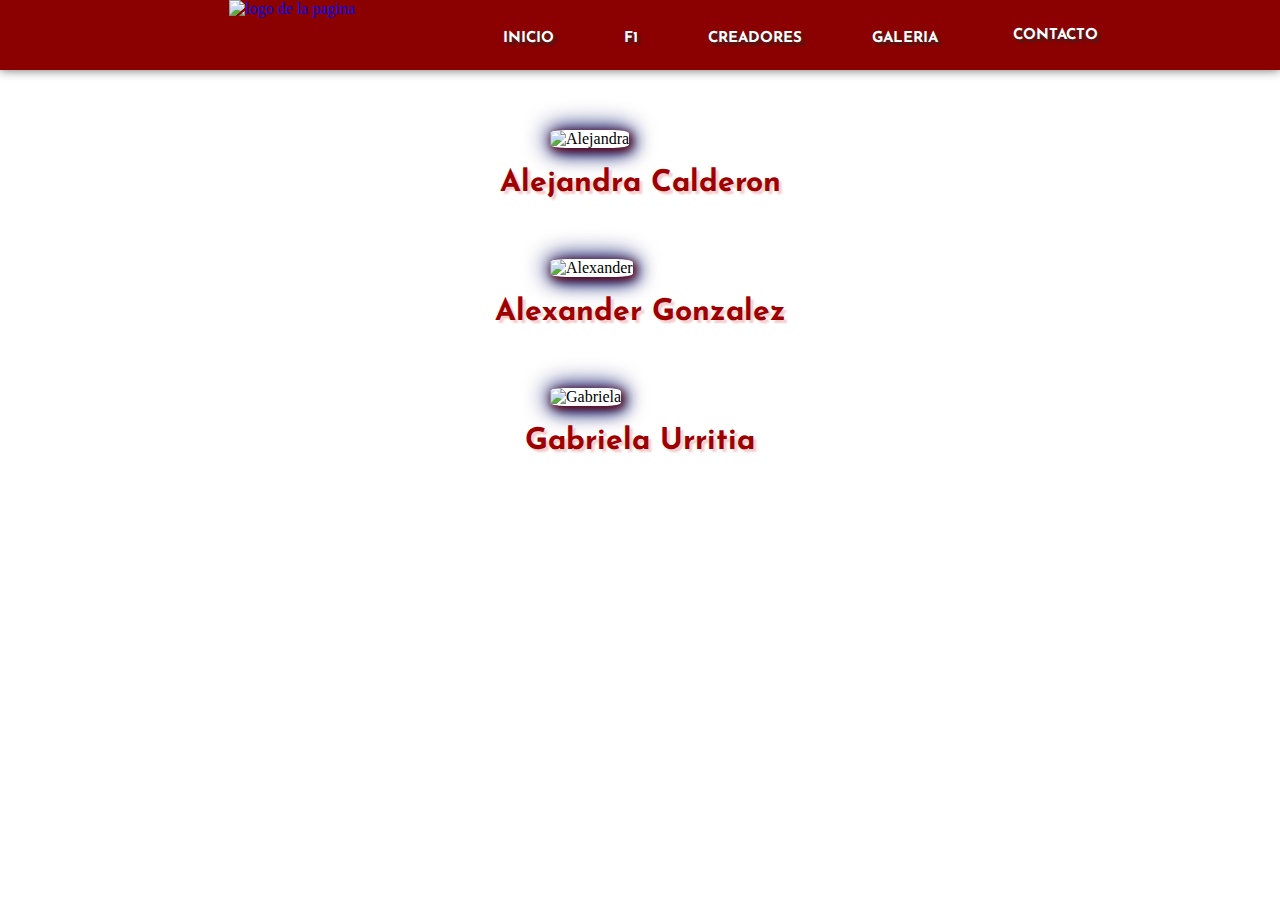
==== creadores.html @ 35a97695 "resubida" ====
<!DOCTYPE html>
<html lang="en">
<head>
    <meta charset="UTF-8">
    <meta name="viewport" content="width=device-width, initial-scale=1.0">
    <link rel="stylesheet" href="creadores.css">
    <link rel="preconnect" href="https://fonts.googleapis.com">
    <title>Creadores</title>
    <link rel="icon" href="img/pngwing.com.png" type="img/x-icon">
<link rel="preconnect" href="https://fonts.gstatic.com" crossorigin>
<link href="https://fonts.googleapis.com/css2?family=Josefin+Sans:ital,wght@0,100..700;1,100..700&display=swap" rel="stylesheet">
</head>
<body>
    <header>
        <div class="logo">
            <a href="inicio.html"><img src="img/pngwing.com.png" alt="logo de la pagina"></a>
            </div>
            <div class="encabezado">
                <div class="enlaces">
                    <a style="padding-top: 28px;" href="inicio.html">INICIO</a>
                    <a style="padding-top: 28px;" href="f1.html">F1</a>
                    <a style="padding-top: 28px;" href="creadores.html">CREADORES</a>
                    <a style="padding-top: 28px;" href="galeria.html">GALERIA</a>
                    <ul class="nav">
                        <li><a style="padding: 25px;">CONTACTO</a>
                        <ul style="padding: 0%; margin-left: 20px;">
                        <li><a href="https://www.udb.edu.sv/udb/">UDB</a></li>
                        <li><a href="https://api.whatsapp.com/send?phone=50322518241&text=Hola,%20quiero%20informaci%C3%B3n%20de%20Nuevo%20Ingreso%20para%20carreras%20presenciales%20:">WHATSAPP</a></li>
                        <li><a href="https://www.instagram.com/UDBelsalvador/">INSTAGRAM</a></li>
                        </ul>
                        </li>
                    </ul>
                </div>
            </div>
    </header>
    <nav class="creadores">
        <img src="img/alejandra.jpeg" alt="Alejandra">
        <b><p>Alejandra Calderon</p></b>
        <img src="img/alexander.jpeg" alt="Alexander">
        <b><p>Alexander Gonzalez</p></b>
        <img src="img/gabriela.jpeg" alt="Gabriela">
        <b><p>Gabriela Urritia</p></b>
    </nav>
</body>
</html>
---- creadores.css ----
*{
    padding: 0;
    margin: 0;
    box-sizing: border-box;
}

/*encabezado*/
header{
    background-color: rgb(139, 0, 0);
    display: flex;
    justify-content: center;
    box-shadow: 0 0 10px rgba(0, 0, 0, 0.596);
    height: 70px;
  }
  
  .logo{
    display: flex;
    }
    
    .logo img{
        height: 60px;
        margin-left: 200px;
        }
    
    .encabezado{
        padding: 20px;
        display: flex;
        justify-content: space-around;
        align-items: center;
        width: 70%;
    }
    
    .enlaces{
        display: flex;
        gap: 30px;
    
    }
    
    .enlaces a{
        text-decoration: none;
        color: rgb(255, 255, 255);
        font-family: "Josefin Sans", sans-serif;
        font-weight: bold;
        padding: 20px;
        font-size: 15px;
        text-shadow: 3px 3px 2px rgba(41, 41, 41, 0.74);
    }
    
    .enlaces a:hover{
        color: rgb(199, 0, 0);
        transition: .4s ease;
    }

    a {
        text-decoration: none;
      }
    
      ul{
        list-style: none;
      }
    
      .nav li a{
        text-decoration: none;
        background-color: rgb(139, 0, 0);
        padding: 10px 15px;
        display: block;
       
      }
    
      nav > li{
        float: left;
      }
    
      .nav li ul {
        display: none;
        position: absolute;
        min-height: 140px;
        padding-top: 10px;
        
      }
    
      .nav li:hover > ul{
        display: block;
      }
    
  .creadores img{
    border-radius: 20%;
    height: 300px;
    margin-left: 550px;
    margin-top: 60px;
    box-shadow: 2px 2px 8px 0 rgb(119, 0, 0), 4px 4px 16px 0 rgb(0, 19, 102), 0px 0px 24px 2px rgb(0, 10, 97);

    
  }

  .creadores p{
    text-align: center;
    font-family: "Josefin Sans", sans-serif;
    font-size: 30px;
    text-shadow: 3px 3px 2px rgba(197, 0, 0, 0.199);
    padding-top: 20px;
    color: rgb(158, 0, 0);
  }
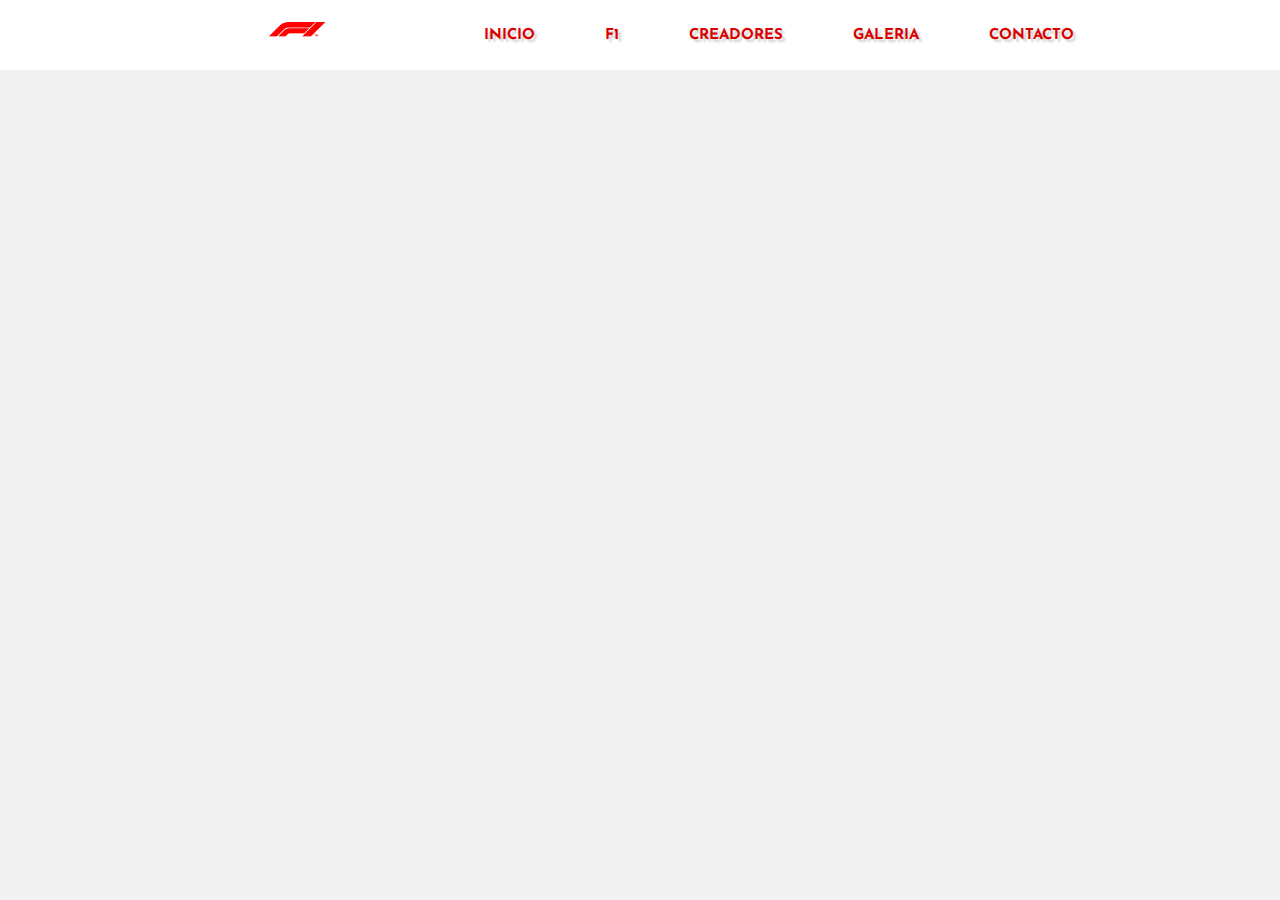
==== commit 09c90496: "header" ====
--- a/creadores.html
+++ b/creadores.html
@@ -3,7 +3,7 @@
 <head>
     <meta charset="UTF-8">
     <meta name="viewport" content="width=device-width, initial-scale=1.0">
-    <link rel="stylesheet" href="creadores.css">
+    <link rel="stylesheet" href="css/creadores.css">
     <link rel="preconnect" href="https://fonts.googleapis.com">
     <title>Creadores</title>
     <link rel="icon" href="img/pngwing.com.png" type="img/x-icon">
@@ -13,33 +13,17 @@
 <body>
     <header>
         <div class="logo">
-            <a href="inicio.html"><img src="img/pngwing.com.png" alt="logo de la pagina"></a>
-            </div>
-            <div class="encabezado">
-                <div class="enlaces">
-                    <a style="padding-top: 28px;" href="inicio.html">INICIO</a>
-                    <a style="padding-top: 28px;" href="f1.html">F1</a>
-                    <a style="padding-top: 28px;" href="creadores.html">CREADORES</a>
-                    <a style="padding-top: 28px;" href="galeria.html">GALERIA</a>
-                    <ul class="nav">
-                        <li><a style="padding: 25px;">CONTACTO</a>
-                        <ul style="padding: 0%; margin-left: 20px;">
-                        <li><a href="https://www.udb.edu.sv/udb/">UDB</a></li>
-                        <li><a href="https://api.whatsapp.com/send?phone=50322518241&text=Hola,%20quiero%20informaci%C3%B3n%20de%20Nuevo%20Ingreso%20para%20carreras%20presenciales%20:">WHATSAPP</a></li>
-                        <li><a href="https://www.instagram.com/UDBelsalvador/">INSTAGRAM</a></li>
-                        </ul>
-                        </li>
-                    </ul>
-                </div>
-            </div>
-    </header>
-    <nav class="creadores">
-        <img src="img/alejandra.jpeg" alt="Alejandra">
-        <b><p>Alejandra Calderon</p></b>
-        <img src="img/alexander.jpeg" alt="Alexander">
-        <b><p>Alexander Gonzalez</p></b>
-        <img src="img/gabriela.jpeg" alt="Gabriela">
-        <b><p>Gabriela Urritia</p></b>
-    </nav>
+        <a href="inicio.html"><img src="img/pngwing.com.png" alt="logo de la pagina"></a>
+        </div>
+        <div class="encabezado">
+          <div class="enlaces">
+              <a  href="inicio.html">INICIO</a>
+              <a  href="f1.html">F1</a>
+              <a  href="creadores.html">CREADORES</a>
+              <a  href="galeria.html">GALERIA</a>
+              <a>CONTACTO</a>
+          </div>
+      </div>
+      </header>
 </body>
 </html>--- a/css/creadores.css
+++ b/css/creadores.css
@@ -0,0 +1,61 @@
+body{
+  font-family: "Josefin Sans", sans-serif;
+  margin: 0%;
+  background-color: rgb(241, 241, 241);
+}
+
+/*Encabezado*/
+header{
+  background-color: rgb(255, 255, 255);
+  display: inline-flex;
+  justify-content: center;
+  position: fixed;
+  width: 100%; 
+  left: 0; 
+  top: 0; 
+  height: 70px;
+  z-index: 99999;
+}
+.logo{
+    display: inline-flex;
+    }
+    
+    .logo img{
+    height: 60px;
+    margin-left: 250px;
+    }
+    
+    .encabezado{
+        padding: 20px;
+        display: flex;
+        justify-content: space-around;
+        align-items: center;
+        width: 70%;
+    }
+    
+    .enlaces{
+        display: flex;
+        gap: 30px;
+        margin-right: 32px;
+    
+    }
+    
+    .enlaces a{
+        text-decoration: none;
+        color: rgb(218, 0, 0);
+        font-family: "Josefin Sans", sans-serif;
+        font-weight: bold;
+        padding: 20px;
+        font-size: 15px;
+        text-shadow: 3px 3px 2px rgba(41, 41, 41, 0.199);
+    }
+    
+    .enlaces a:hover{
+        background-color:rgb(189, 0, 0);
+        border-radius: 20px;
+        color: white;
+        cursor: pointer;
+    }
+    
+  
+    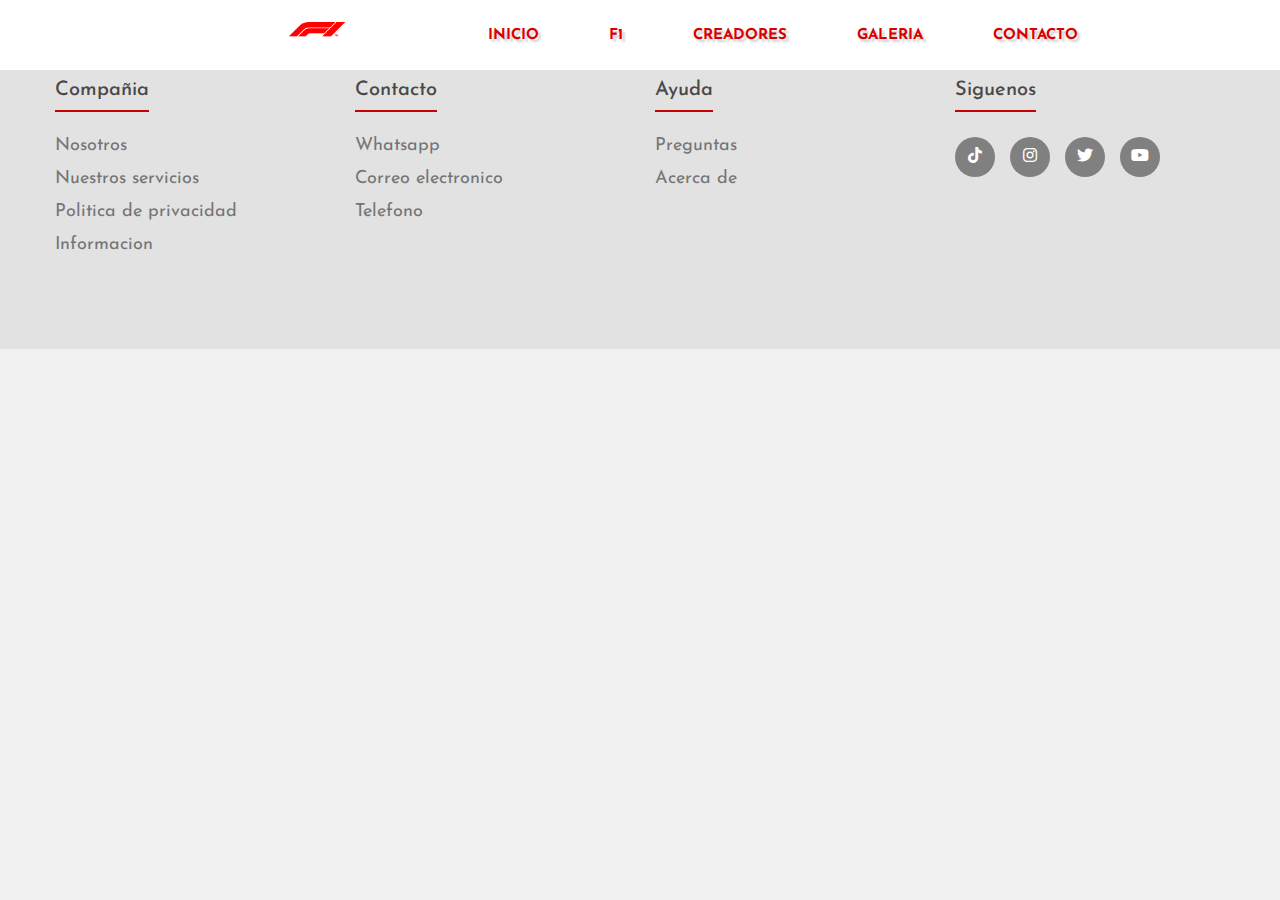
==== commit 26c2aac9: "new footer" ====
--- a/creadores.html
+++ b/creadores.html
@@ -4,9 +4,9 @@
     <meta charset="UTF-8">
     <meta name="viewport" content="width=device-width, initial-scale=1.0">
     <link rel="stylesheet" href="css/creadores.css">
+    <link rel="stylesheet" href="https://cdnjs.cloudflare.com/ajax/libs/font-awesome/6.2.1/css/all.min.css">
     <link rel="preconnect" href="https://fonts.googleapis.com">
     <title>Creadores</title>
-    <link rel="icon" href="img/pngwing.com.png" type="img/x-icon">
 <link rel="preconnect" href="https://fonts.gstatic.com" crossorigin>
 <link href="https://fonts.googleapis.com/css2?family=Josefin+Sans:ital,wght@0,100..700;1,100..700&display=swap" rel="stylesheet">
 </head>
@@ -25,5 +25,57 @@
           </div>
       </div>
       </header>
+
+      <footer class="footer">
+
+        <div class="container">
+
+            <div class="footer-row">
+
+                <div class="footer-links">
+                    <h4>Compañia</h4>
+                    <ul>
+                        <li><a href="#">Nosotros</a></li>
+                        <li><a href="#">Nuestros servicios</a></li>
+                        <li><a href="#">Politica de privacidad</a></li>
+                        <li><a href="#">Informacion</a></li>
+                    </ul>
+                </div>
+
+                <div class="footer-links">
+                    <h4>Contacto</h4>
+                    <ul>
+                        <li><a href="#">Whatsapp</a></li>
+                        <li><a href="#">Correo electronico</a></li>
+                        <li><a href="#">Telefono</a></li>
+                    </ul>
+                </div>
+
+                <div class="footer-links">
+                    <h4>Ayuda</h4>
+                    <ul>
+                        <li><a href="#">Preguntas</a></li>
+                        <li><a href="#">Acerca de</a></li>
+                    </ul>
+                </div>
+
+                <div class="footer-links">
+                    <h4>Siguenos</h4>
+                    <div class="social-link">
+                         <a href="https://www.tiktok.com/@f1?_t=8qfNilRjqsv&_r=1"><i class="fa-brands fa-tiktok"></i></a>
+                         <a href="https://www.instagram.com/f1?igsh=OXd1dGJkZG90dzBp"><i class="fa-brands fa-instagram"></i></a>
+                         <a href="https://x.com/f1?s=21"><i class="fa-brands fa-twitter"></i></a>
+                         <a href="https://youtube.com/@formula1?si=HDa8vbBEjknepJ82"><i class="fa-brands fa-youtube"></i></a>
+
+                    </div>
+                
+                </div>
+
+            </div>
+
+        </div>
+
+    </footer>
+
 </body>
 </html>--- a/css/creadores.css
+++ b/css/creadores.css
@@ -36,7 +36,7 @@
     .enlaces{
         display: flex;
         gap: 30px;
-        margin-right: 32px;
+        margin-right: 25px;
     
     }
     
@@ -57,5 +57,84 @@
         cursor: pointer;
     }
     
+    /*fooder*/
+*{
+    margin: 0;
+    padding: 0;
+    box-sizing: border-box;
+    list-style: none;
+}
+
+.container{
+    max-width: 1200px;
+    margin: 0 auto;
+}
+
+.footer{
+    background-color: rgb(226, 226, 226);
+    padding: 80px 0;
+}
+
+.footer-row{
+    display: flex;
+    flex-wrap: wrap;
+}
+
+.footer-links{
+    width: 25%;
+    padding: 0 15px;
+}
+
+.footer-links h4{
+    font-size: 20px;
+    color: rgb(73, 73, 73);
+    margin-bottom: 25px;
+    font-weight: 500;
+    border-bottom: 2px solid rgb(199, 0, 0);
+    padding-bottom: 10px;
+    display: inline-block;
+}
+
+.footer-links ul li a{
+    font-size: 18px;
+    text-decoration: none;
+    color: #757575;
+    display: block;
+    margin-bottom: 15px;
+    transition: all .3s ease;
+}
+
+.footer-links ul li a:hover{
+    color: rgb(199, 0, 0);
+    padding-left: 6px;
+}
+
+.social-link a{
+    display: inline-block;
+    min-height: 40px;
+    width: 40px;
+    background-color: gray;
+    margin: 0 10px 10px 0;
+    text-align: center;
+    line-height: 40px;
+    border-radius: 50%;
+    color: white;
+    transition: all .5s ease;
+}
+
+.social-link a:hover{
+    background-color: rgb(156, 0, 0);
+}
+
+@media(max-width: center){
+    .footer-row{
+        text-align: center;
+    }
+
+    .footer-links{
+        width: 100%;
+        margin-bottom: 30px;
+    }
+}
   
     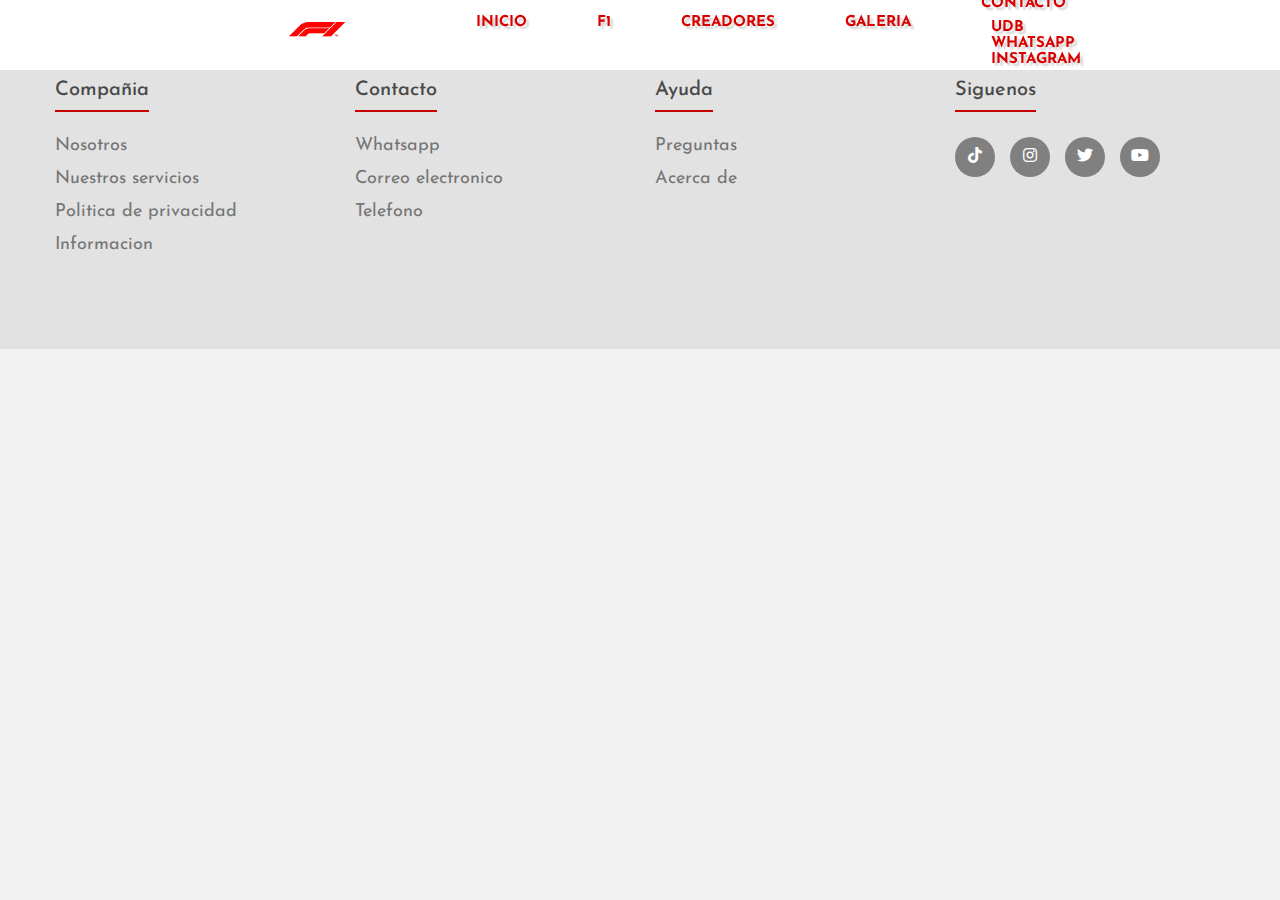
==== commit a28425ec: "submenu contacto" ====
--- a/creadores.html
+++ b/creadores.html
@@ -16,14 +16,23 @@
         <a href="inicio.html"><img src="img/pngwing.com.png" alt="logo de la pagina"></a>
         </div>
         <div class="encabezado">
-          <div class="enlaces">
-              <a  href="inicio.html">INICIO</a>
-              <a  href="f1.html">F1</a>
-              <a  href="creadores.html">CREADORES</a>
-              <a  href="galeria.html">GALERIA</a>
-              <a>CONTACTO</a>
-          </div>
-      </div>
+            <div class="enlaces">
+                <a  href="inicio.html">INICIO</a>
+                <a  href="f1.html">F1</a>
+                <a  href="creadores.html">CREADORES</a>
+                <a  href="galeria.html">GALERIA</a>
+                <ul class="nav">
+                    <li><a style="padding: 20px;">CONTACTO</a>
+                    <ul style="padding: 8px; padding-left: 10px; ">
+                    <li><a href="https://www.udb.edu.sv/udb/">UDB</a></li>
+                    <li><a href="https://api.whatsapp.com/send?phone=50322518241&text=Hola,%20quiero%20informaci%C3%B3n%20de%20Nuevo%20Ingreso%20para%20carreras%20presenciales%20:">WHATSAPP</a></li>
+                    <li><a href="https://www.instagram.com/UDBelsalvador/">INSTAGRAM</a></li>
+                    </ul>
+                    </li>
+                </ul>
+                
+            </div>
+        </div>
       </header>
 
       <footer class="footer">
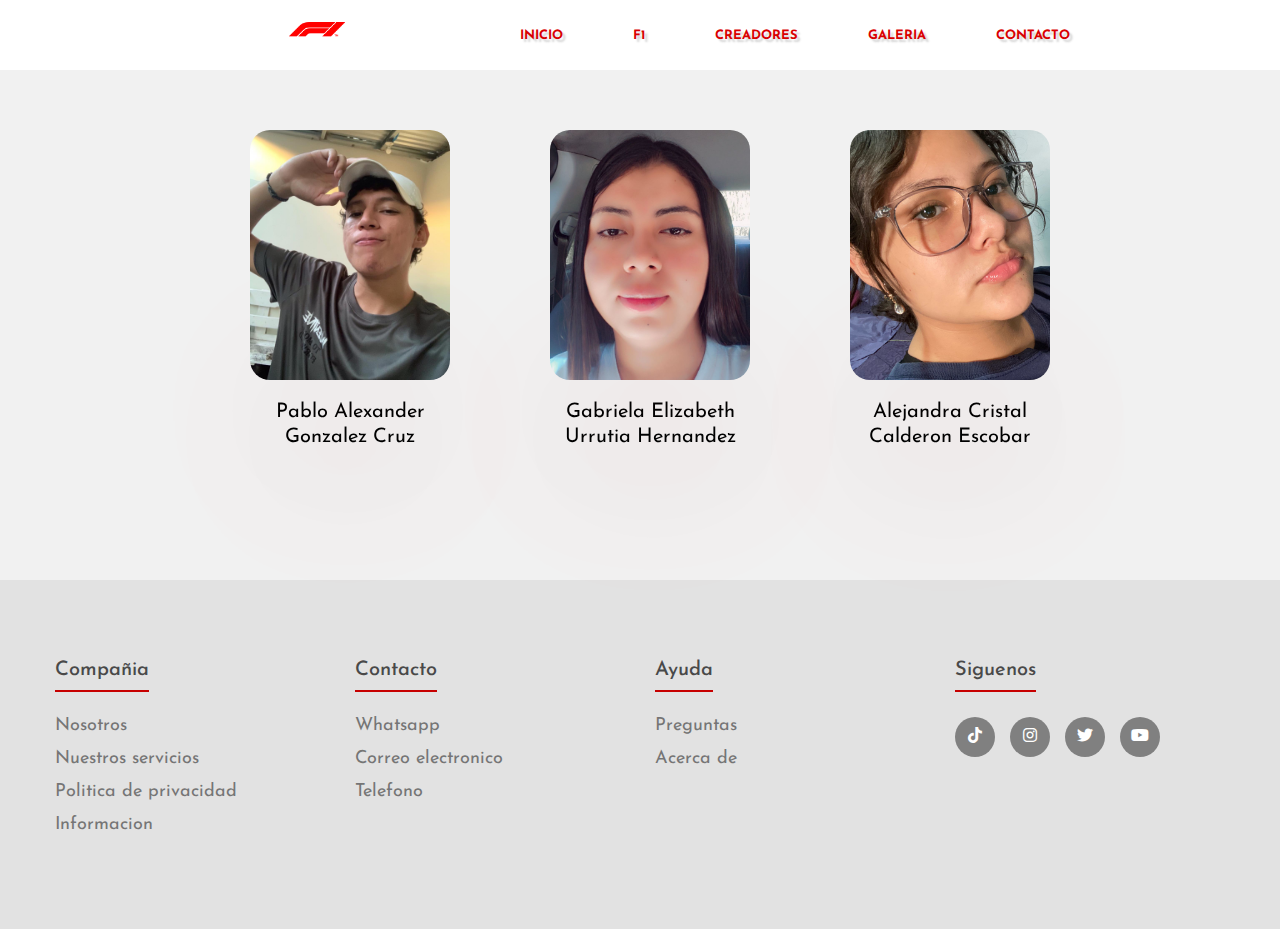
==== commit 80080470: "cambios a todo" ====
--- a/creadores.html
+++ b/creadores.html
@@ -34,6 +34,24 @@
             </div>
         </div>
       </header>
+
+      <div class="creadores">
+      <div>
+        <img src="img/alexander.jpeg" alt="">
+        <p>Pablo Alexander </p>
+        <p> Gonzalez Cruz</p>
+      </div>
+      <div>
+        <img src="img/gabriela.jpeg" alt="">
+        <p>Gabriela Elizabeth </p>
+        <p> Urrutia Hernandez</p>
+      </div>
+      <div>
+        <img src="img/alejandra.jpeg" alt="">
+        <p>Alejandra Cristal </p>
+        <p> Calderon Escobar</p>
+      </div>
+      </div>
 
       <footer class="footer">
 
--- a/css/creadores.css
+++ b/css/creadores.css
@@ -6,56 +6,124 @@
 
 /*Encabezado*/
 header{
-  background-color: rgb(255, 255, 255);
-  display: inline-flex;
-  justify-content: center;
-  position: fixed;
-  width: 100%; 
-  left: 0; 
-  top: 0; 
-  height: 70px;
-  z-index: 99999;
-}
-.logo{
+    background-color: rgb(255, 255, 255);
     display: inline-flex;
-    }
-    
-    .logo img{
-    height: 60px;
-    margin-left: 250px;
-    }
-    
-    .encabezado{
-        padding: 20px;
-        display: flex;
-        justify-content: space-around;
-        align-items: center;
-        width: 70%;
-    }
-    
-    .enlaces{
-        display: flex;
-        gap: 30px;
-        margin-right: 25px;
-    
-    }
-    
-    .enlaces a{
-        text-decoration: none;
-        color: rgb(218, 0, 0);
-        font-family: "Josefin Sans", sans-serif;
-        font-weight: bold;
-        padding: 20px;
-        font-size: 15px;
-        text-shadow: 3px 3px 2px rgba(41, 41, 41, 0.199);
-    }
-    
-    .enlaces a:hover{
-        background-color:rgb(189, 0, 0);
-        border-radius: 20px;
-        color: white;
-        cursor: pointer;
-    }
+    justify-content: center;
+    position: fixed;
+    width: 100%; 
+    left: 0; 
+    top: 0; 
+    height: 70px;
+    z-index: 99999;
+  }
+  .logo{
+      display: inline-flex;
+      }
+      
+      .logo img{
+      height: 60px;
+      margin-left: 250px;
+      }
+      
+      .encabezado{
+          padding: 20px;
+          display: flex;
+          justify-content: space-around;
+          align-items: center;
+          width: 70%;
+      }
+      
+      .enlaces{
+          display: flex;
+          gap: 30px;
+      }
+      
+      .enlaces a{
+          text-decoration: none;
+          color: rgb(218, 0, 0);
+          font-family: "Josefin Sans", sans-serif;
+          font-weight: bold;
+          padding: 20px;
+          font-size: 13px;
+          transition: all 300ms ease;
+          text-shadow: 3px 3px 2px rgba(41, 41, 41, 0.199);
+      }
+      
+      .enlaces a:hover{
+          transform: scale(1.1);
+          background-color:rgb(189, 0, 0);
+          color: white;
+          cursor: pointer;
+      }
+  
+  /*Submenu de contacto*/
+  a {
+      text-decoration: none;
+    }
+  
+    ul{
+      list-style: none;
+    }
+  
+    .nav li a{
+      text-decoration: none;
+      background-color: rgb(255, 255, 255);
+      padding: 10px ;
+      display: block;
+    }
+  
+    nav > li{
+      float: left;
+    }
+  
+    .nav li ul {
+      display: none;
+      position: absolute;
+      min-height: 140px;
+      padding-top: 10px;
+      
+    }
+  
+    .nav li:hover > ul{
+      display: block;
+    }
+
+/*CREADORES*/
+.creadores{
+    padding: 100px;
+    display: flex;
+    justify-content: center;
+    margin: 30px;
+    margin-right: 10px;
+    margin-right: 10px;
+}
+
+.creadores p{
+    line-height: 25px;
+    text-align: center;
+    font-size: 20px;
+    transition: all .3s ease;
+    filter: drop-shadow(0 0 5rem rgb(190, 15, 15))
+}
+.creadores p:hover{
+    transform: scale(1.1);
+}
+
+
+.creadores img:hover{
+    transform: scale(1.05);
+    filter: drop-shadow(0 0 0.75rem rgb(163, 0, 0))
+}
+
+.creadores img {
+    width: 200px;
+    display: block;
+    margin-left: 50px;
+    margin-right: 50px;
+    margin-bottom: 20px;
+    border-radius: 20px;
+    transition: transform 0.3s;
+}
     
     /*fooder*/
 *{
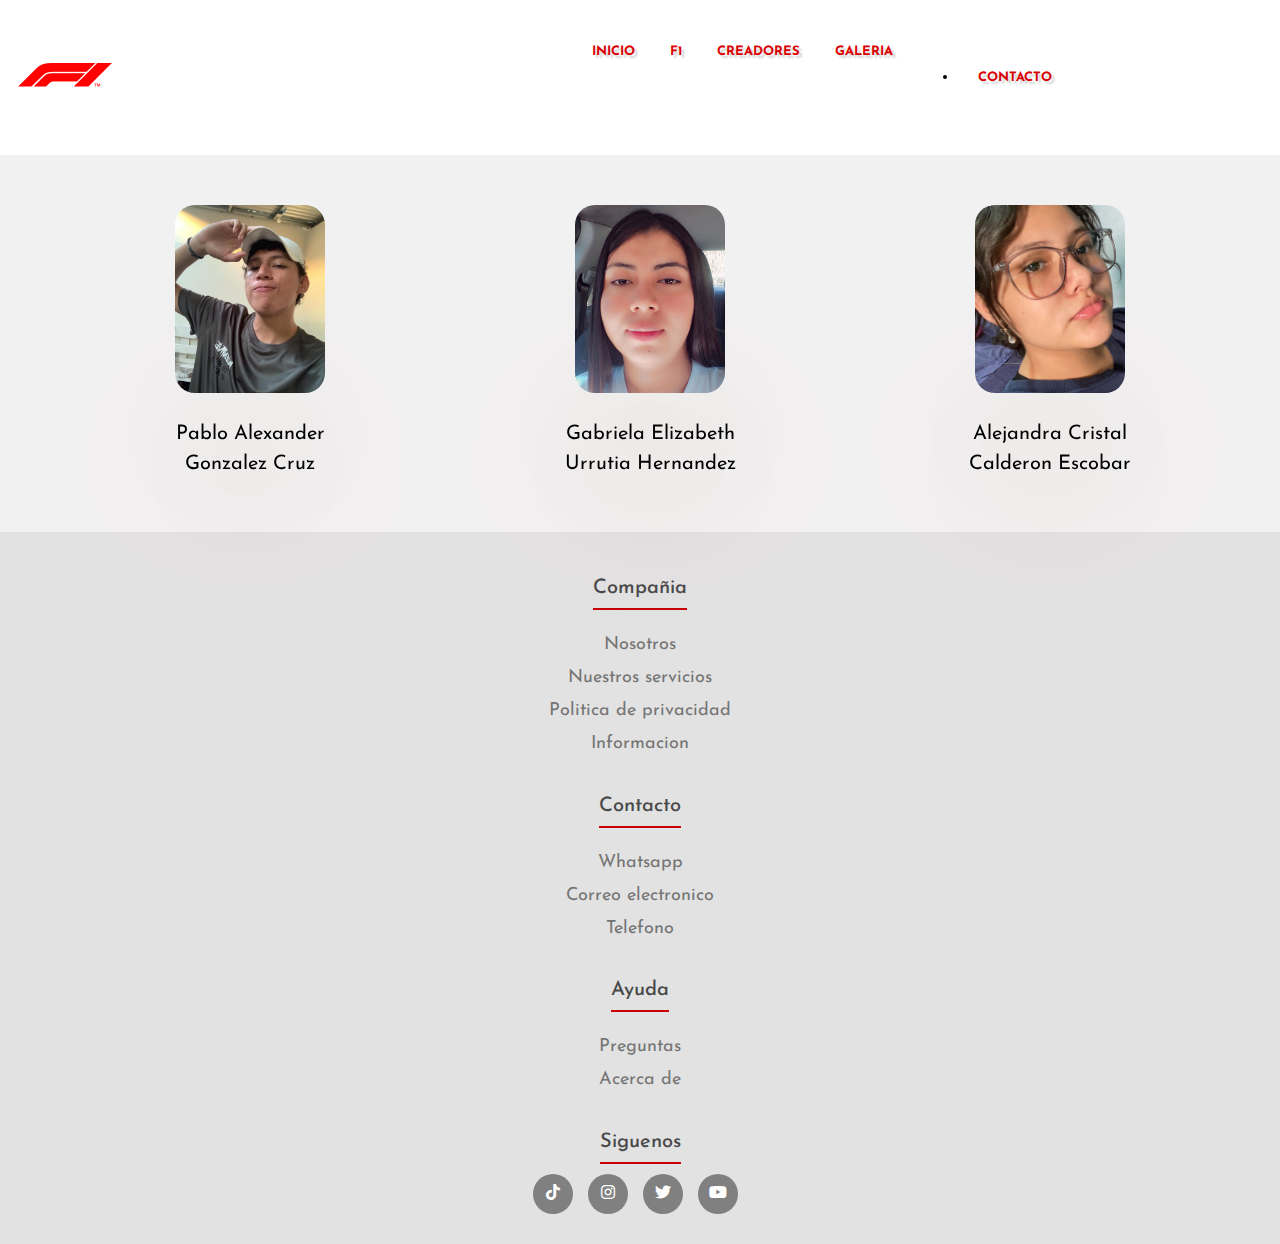
==== commit 60ed1c00: "responsive desing" ====
--- a/creadores.html
+++ b/creadores.html
@@ -14,6 +14,9 @@
     <header>
         <div class="logo">
         <a href="inicio.html"><img src="img/pngwing.com.png" alt="logo de la pagina"></a>
+        </div>
+        <div class="menu-toggle">
+            <i class="fas fa-bars"></i>
         </div>
         <div class="encabezado">
             <div class="enlaces">
--- a/css/creadores.css
+++ b/css/creadores.css
@@ -1,169 +1,163 @@
-body{
-  font-family: "Josefin Sans", sans-serif;
-  margin: 0%;
-  background-color: rgb(241, 241, 241);
-}
-
-/*Encabezado*/
-header{
+/* Estilos básicos */
+body, html {
+    font-family: "Josefin Sans", sans-serif;
+    margin: 0%;
+    background-color: rgb(241, 241, 241);
+    box-sizing: border-box;
+    padding: 0;
+}
+
+header {
+    width: 100%;
+    display: flex;
+    align-items: center;
+    justify-content: space-between;
+    padding: 15px;
     background-color: rgb(255, 255, 255);
-    display: inline-flex;
-    justify-content: center;
-    position: fixed;
-    width: 100%; 
-    left: 0; 
-    top: 0; 
-    height: 70px;
-    z-index: 99999;
-  }
-  .logo{
-      display: inline-flex;
-      }
-      
-      .logo img{
-      height: 60px;
-      margin-left: 250px;
-      }
-      
-      .encabezado{
-          padding: 20px;
-          display: flex;
-          justify-content: space-around;
-          align-items: center;
-          width: 70%;
-      }
-      
-      .enlaces{
-          display: flex;
-          gap: 30px;
-      }
-      
-      .enlaces a{
-          text-decoration: none;
-          color: rgb(218, 0, 0);
-          font-family: "Josefin Sans", sans-serif;
-          font-weight: bold;
-          padding: 20px;
-          font-size: 13px;
-          transition: all 300ms ease;
-          text-shadow: 3px 3px 2px rgba(41, 41, 41, 0.199);
-      }
-      
-      .enlaces a:hover{
-          transform: scale(1.1);
-          background-color:rgb(189, 0, 0);
-          color: white;
-          cursor: pointer;
-      }
-  
-  /*Submenu de contacto*/
-  a {
-      text-decoration: none;
-    }
-  
-    ul{
-      list-style: none;
-    }
-  
-    .nav li a{
-      text-decoration: none;
-      background-color: rgb(255, 255, 255);
-      padding: 10px ;
-      display: block;
-    }
-  
-    nav > li{
-      float: left;
-    }
-  
-    .nav li ul {
-      display: none;
-      position: absolute;
-      min-height: 140px;
-      padding-top: 10px;
-      
-    }
-  
-    .nav li:hover > ul{
-      display: block;
-    }
-
-/*CREADORES*/
-.creadores{
-    padding: 100px;
-    display: flex;
-    justify-content: center;
+}
+
+.logo img {
+    width: 100px;
+}
+
+/* Icono del menú */
+.menu-toggle {
+    display: none;
+    font-size: 1.5em;
+    cursor: pointer;
+}
+
+.encabezado {
+    display: flex;
+    align-items: center;
+    padding: 20px;
+    justify-content: space-around;
+    align-items: center;
+    width: 70%;
+}
+
+.enlaces {
+    display: flex;
+    gap: 15px;
+}
+
+.enlaces a:hover{
+    transform: scale(1.1);
+    background-color:rgb(189, 0, 0);
+    color: white;
+    cursor: pointer;
+}
+.enlaces a {
+    text-decoration: none;
+    color: rgb(218, 0, 0);
+    font-family: "Josefin Sans", sans-serif;
+    font-weight: bold;
+    padding: 10px;
+    font-size: 13px;
+    transition: all 300ms ease;
+    text-shadow: 3px 3px 2px rgba(41, 41, 41, 0.199);
+}
+
+/* Estilo para el menú desplegable */
+.nav {
+    position: relative;
+}
+
+.nav ul {
+    display: none;
+    position: absolute;
+    top: 100%;
+    background-color: #fff;
+    list-style: none;
+    padding: 10px;
+    box-shadow: 0px 4px 8px rgba(0, 0, 0, 0.2);
+    border-radius: 8px;
+}
+
+.nav:hover ul {
+    display: block;
+}
+
+.nav a {
+    padding: 10px;
+    display: block;
+}
+
+/* Sección Creadores */
+.creadores {
+    display: flex;
+    justify-content: space-around;
+    padding: 20px;
     margin: 30px;
     margin-right: 10px;
     margin-right: 10px;
 }
 
-.creadores p{
-    line-height: 25px;
-    text-align: center;
-    font-size: 20px;
-    transition: all .3s ease;
-    filter: drop-shadow(0 0 5rem rgb(190, 15, 15))
-}
-.creadores p:hover{
-    transform: scale(1.1);
-}
-
-
-.creadores img:hover{
-    transform: scale(1.05);
-    filter: drop-shadow(0 0 0.75rem rgb(163, 0, 0))
+.creadores div {
+    text-align: center;
 }
 
 .creadores img {
-    width: 200px;
-    display: block;
+    width: 150px;
+    height: auto;
+    border-radius: 50%;
     margin-left: 50px;
     margin-right: 50px;
     margin-bottom: 20px;
     border-radius: 20px;
     transition: transform 0.3s;
 }
-    
-    /*fooder*/
-*{
-    margin: 0;
-    padding: 0;
-    box-sizing: border-box;
-    list-style: none;
-}
-
-.container{
-    max-width: 1200px;
-    margin: 0 auto;
-}
-
-.footer{
+
+.creadores p {
+    margin: 5px 0;
+    line-height: 25px;
+    text-align: center;
+    font-size: 20px;
+    transition: all .3s ease;
+    filter: drop-shadow(0 0 5rem rgb(190, 15, 15))
+}
+
+.creadores p:hover{
+    transform: scale(1.1);
+}
+
+
+.creadores img:hover{
+    transform: scale(1.05);
+    filter: drop-shadow(0 0 0.75rem rgb(163, 0, 0))
+}
+
+
+/* Footer */
+.footer {
     background-color: rgb(226, 226, 226);
-    padding: 80px 0;
-}
-
-.footer-row{
-    display: flex;
+    color: #fff;
+    padding: 20px;
+    text-align: center;
+}
+
+.footer .container {
+    display: flex;
+    justify-content: space-around;
     flex-wrap: wrap;
 }
 
-.footer-links{
-    width: 25%;
-    padding: 0 15px;
-}
-
-.footer-links h4{
+.footer-links h4 {
+    margin-bottom: 10px;
     font-size: 20px;
     color: rgb(73, 73, 73);
-    margin-bottom: 25px;
     font-weight: 500;
     border-bottom: 2px solid rgb(199, 0, 0);
     padding-bottom: 10px;
     display: inline-block;
 }
 
-.footer-links ul li a{
+.footer-links ul {
+    list-style: none;
+    padding: 0;
+}
+
+.footer-links ul li a {
     font-size: 18px;
     text-decoration: none;
     color: #757575;
@@ -172,12 +166,7 @@
     transition: all .3s ease;
 }
 
-.footer-links ul li a:hover{
-    color: rgb(199, 0, 0);
-    padding-left: 6px;
-}
-
-.social-link a{
+.social-link a {
     display: inline-block;
     min-height: 40px;
     width: 40px;
@@ -190,19 +179,42 @@
     transition: all .5s ease;
 }
 
-.social-link a:hover{
-    background-color: rgb(156, 0, 0);
-}
-
-@media(max-width: center){
-    .footer-row{
-        text-align: center;
-    }
-
-    .footer-links{
-        width: 100%;
-        margin-bottom: 30px;
-    }
-}
-  
-    +/* Responsividad */
+@media (max-width: 768px) {
+    /* Icono del menú en dispositivos pequeños */
+    .menu-toggle {
+        display: block;
+    }
+
+    /* Ocultar el menú en dispositivos pequeños */
+    .enlaces {
+        display: none;
+        flex-direction: column;
+        position: absolute;
+        top: 60px;
+        right: 10px;
+        background-color: #f1f1f1;
+        width: 200px;
+        box-shadow: 0px 4px 8px rgba(0, 0, 0, 0.2);
+        border-radius: 8px;
+    }
+
+    /* Mostrar menú cuando esté activo */
+    .enlaces.show {
+        display: flex;
+    }
+
+    .creadores {
+        flex-direction: column;
+        align-items: center;
+    }
+
+    .creadores div {
+        margin-bottom: 20px;
+    }
+
+    .footer .container {
+        flex-direction: column;
+        align-items: center;
+    }
+}
